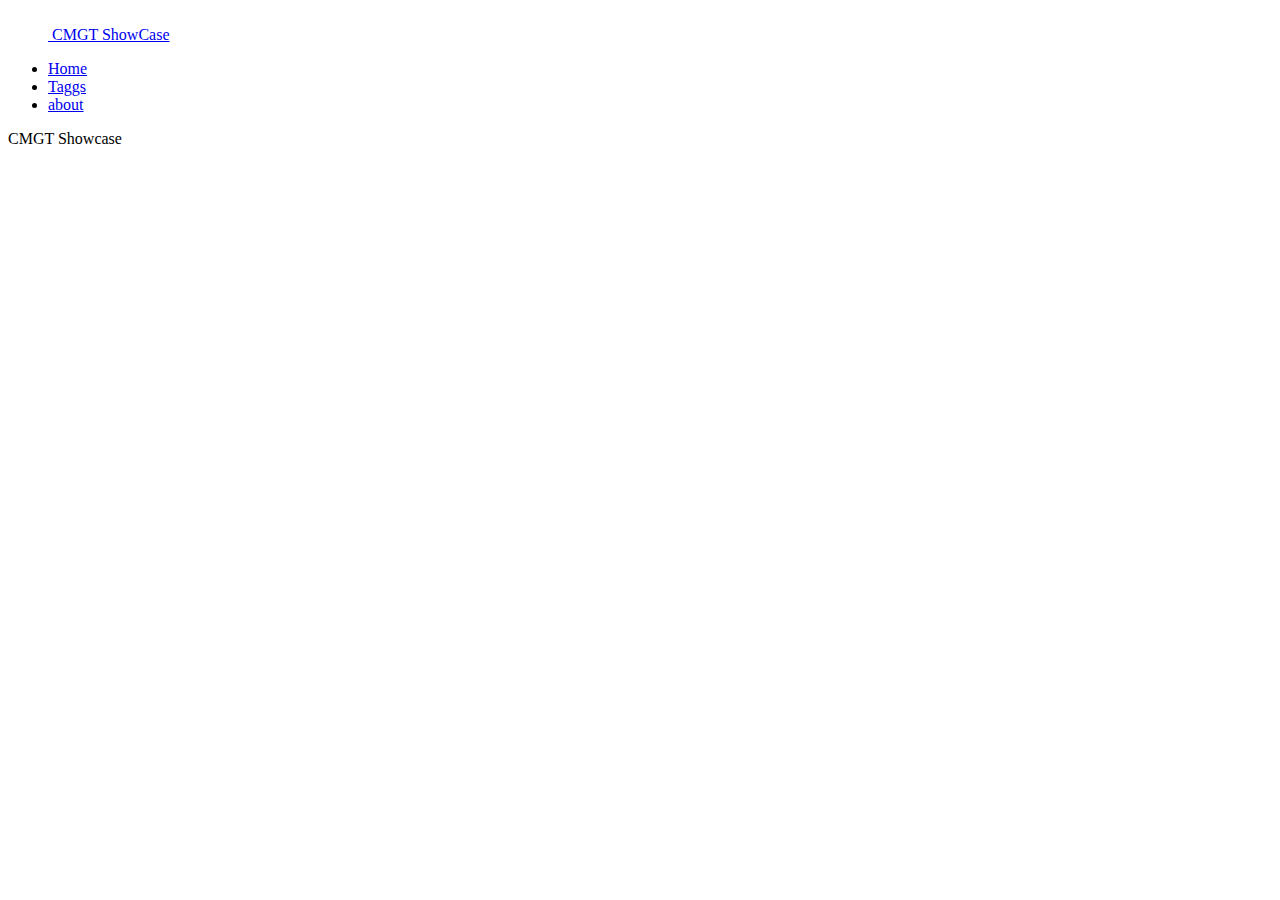
==== project.html @ a21fb9f1 "added project page" ====
<!DOCTYPE html>
<html>
<head>
  <meta charset="utf-8">
  <title>webapp</title>
  
  <script src="https://ajax.googleapis.com/ajax/libs/jquery/3.6.0/jquery.min.js"></script>
  <!-- CSS only -->
<link href="https://cdn.jsdelivr.net/npm/bootstrap@5.1.3/dist/css/bootstrap.min.css" rel="stylesheet" integrity="sha384-1BmE4kWBq78iYhFldvKuhfTAU6auU8tT94WrHftjDbrCEXSU1oBoqyl2QvZ6jIW3" crossorigin="anonymous">
<!-- JavaScript Bundle with Popper -->
<script src="https://cdn.jsdelivr.net/npm/bootstrap@5.1.3/dist/js/bootstrap.bundle.min.js" integrity="sha384-ka7Sk0Gln4gmtz2MlQnikT1wXgYsOg+OMhuP+IlRH9sENBO0LRn5q+8nbTov4+1p" crossorigin="anonymous"></script>
  <script defer src="/assets/scripts/fetchProject.js"></script>
  <link rel="stylesheet" href="/assets/css/style.css">
  <meta http-equiv="X-UA-Compatible" content="IE=edge">
  <meta name="viewport" content="width=device-width, initial-scale=1.0">
</head>

<body>
  <div class="container">
    <header class="d-flex flex-wrap justify-content-center py-1 mb-4 border-bottom">
      <a href="/" class="d-flex align-items-center mb-1 mb-md-0 me-md-auto text-dark text-decoration-none">
        <svg class="bi me-2" width="40" height="32"><use xlink:href="#bootstrap"></use></svg>
        <span class="fs-4">CMGT ShowCase</span>
      </a>
  
      <ul class="nav nav-pills">
        <li class="nav-item"><a href="#" class="nav-link" aria-current="page">Home</a></li>
        <li class="nav-item"><a href="#" class="nav-link">Taggs</a></li>
        <li class="nav-item"><a href="#" class="nav-link">about</a></li>
      </ul>
    </header>

  </div>


  <main class="main">

    <div id="project" class="container"></div>

  </main>


  <div class="loader">
    <!-- Show a spinner or placeholders for content -->
  </div>

  <footer class="footer mt-auto py-4 bg-light">
    <div class="container">
      <span class="text-muted">CMGT Showcase</span>
    </div>
  </footer>


</body>
</html>
---- assets/css/style.css ----
.badge{ background-color: grey !important; 
margin: 2px;
}

.headimg{
    max-height: 250px;
}

.project-title{
    background-color: darkred;
    color: #fff;
    padding: 10px;
}

.project-tagline{
    background-color: rgb(168, 11, 11);
    color: #fff;
    padding: 10px;
}

.project-tags{
    background-color: #BDBDBD;
    color: #fff;
    padding: 10px;
    
}

.project-author{
    background-color: #616161;
    color: #fff;
    padding: 10px;
    
}

.project-screenshots{
    background-color: #424242;
    color: #fff;
    padding: 10px;
}

.project-description{
    background-color: #EEEEEE;
    color: #212121;
    padding: 10px;
    
}
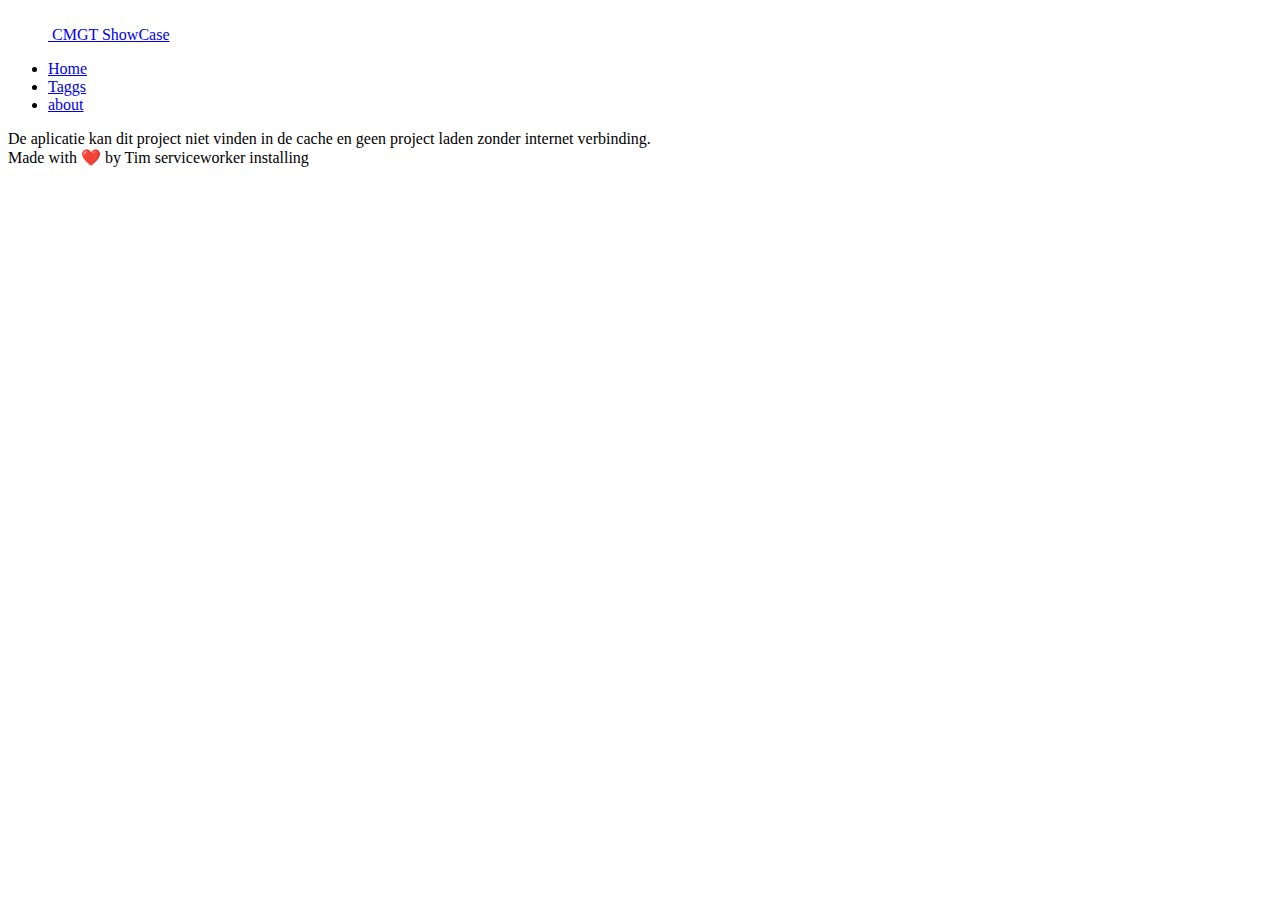
==== commit 4d4ca4d8: "done" ====
--- a/project.html
+++ b/project.html
@@ -9,10 +9,30 @@
 <link href="https://cdn.jsdelivr.net/npm/bootstrap@5.1.3/dist/css/bootstrap.min.css" rel="stylesheet" integrity="sha384-1BmE4kWBq78iYhFldvKuhfTAU6auU8tT94WrHftjDbrCEXSU1oBoqyl2QvZ6jIW3" crossorigin="anonymous">
 <!-- JavaScript Bundle with Popper -->
 <script src="https://cdn.jsdelivr.net/npm/bootstrap@5.1.3/dist/js/bootstrap.bundle.min.js" integrity="sha384-ka7Sk0Gln4gmtz2MlQnikT1wXgYsOg+OMhuP+IlRH9sENBO0LRn5q+8nbTov4+1p" crossorigin="anonymous"></script>
-  <script defer src="/assets/scripts/fetchProject.js"></script>
   <link rel="stylesheet" href="/assets/css/style.css">
   <meta http-equiv="X-UA-Compatible" content="IE=edge">
   <meta name="viewport" content="width=device-width, initial-scale=1.0">
+
+  <link rel="apple-touch-icon" sizes="57x57" href="assets/img/icons/apple-icon-57x57.png">
+  <link rel="apple-touch-icon" sizes="60x60" href="assets/img/icons/apple-icon-60x60.png">
+  <link rel="apple-touch-icon" sizes="72x72" href="assets/img/icons/apple-icon-72x72.png">
+  <link rel="apple-touch-icon" sizes="76x76" href="assets/img/icons/apple-icon-76x76.png">
+  <link rel="apple-touch-icon" sizes="114x114" href="assets/img/icons/apple-icon-114x114.png">
+  <link rel="apple-touch-icon" sizes="120x120" href="assets/img/icons/apple-icon-120x120.png">
+  <link rel="apple-touch-icon" sizes="144x144" href="assets/img/icons/apple-icon-144x144.png">
+  <link rel="apple-touch-icon" sizes="152x152" href="assets/img/icons/apple-icon-152x152.png">
+  <link rel="apple-touch-icon" sizes="180x180" href="assets/img/icons/apple-icon-180x180.png">
+  <meta name="apple-mobile-web-app-status-bar" content="#B71C1C">
+  <link rel="icon" type="image/png" sizes="192x192"  href="assets/img/icons/android-icon-192x192.png">
+  <link rel="icon" type="image/png" sizes="32x32" href="assets/img/icons/favicon-32x32.png">
+  <link rel="icon" type="image/png" sizes="96x96" href="assets/img/icons/favicon-96x96.png">
+  <link rel="icon" type="image/png" sizes="16x16" href="assets/img/icons/favicon-16x16.png">
+  <link rel="manifest" href="/manifest.json">
+  <meta name="msapplication-TileColor" content="#B71C1C">
+  <meta name="msapplication-TileImage" content="assets/img/icons/ms-icon-144x144.png">
+  <meta name="theme-color" content="#B71C1C">
+
+
 </head>
 
 <body>
@@ -46,10 +66,14 @@
 
   <footer class="footer mt-auto py-4 bg-light">
     <div class="container">
-      <span class="text-muted">CMGT Showcase</span>
+      <span class="text-muted">Made with ❤️ by Tim</span>
+      <span id="swMessage"></span>
     </div>
   </footer>
 
 
 </body>
+<script defer src="/assets/scripts/localforage.js"></script>
+<script defer src="/assets/scripts/fetchProject.js"></script>
+<script defer src="/assets/scripts/app.js"></script>
 </html>--- a/assets/css/style.css
+++ b/assets/css/style.css
@@ -45,3 +45,9 @@
     
 }
 
+.tags{
+    text-align: center;
+}
+.tag{
+    margin: 4px;
+}
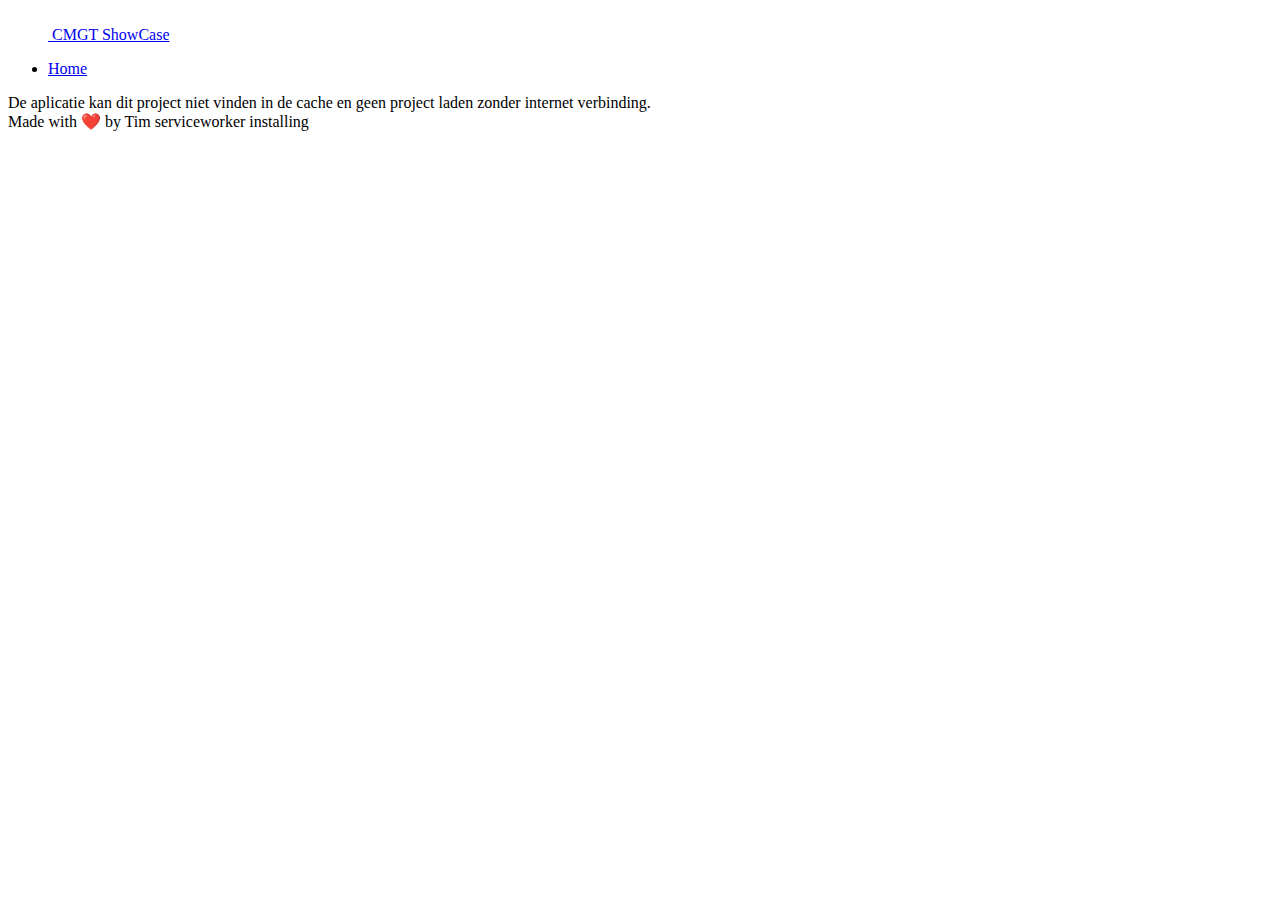
==== commit db0c0def: "little fix" ====
--- a/project.html
+++ b/project.html
@@ -44,9 +44,7 @@
       </a>
   
       <ul class="nav nav-pills">
-        <li class="nav-item"><a href="#" class="nav-link" aria-current="page">Home</a></li>
-        <li class="nav-item"><a href="#" class="nav-link">Taggs</a></li>
-        <li class="nav-item"><a href="#" class="nav-link">about</a></li>
+        <li class="nav-item"><a href="/" class="nav-link" aria-current="page">Home</a></li>
       </ul>
     </header>
 
